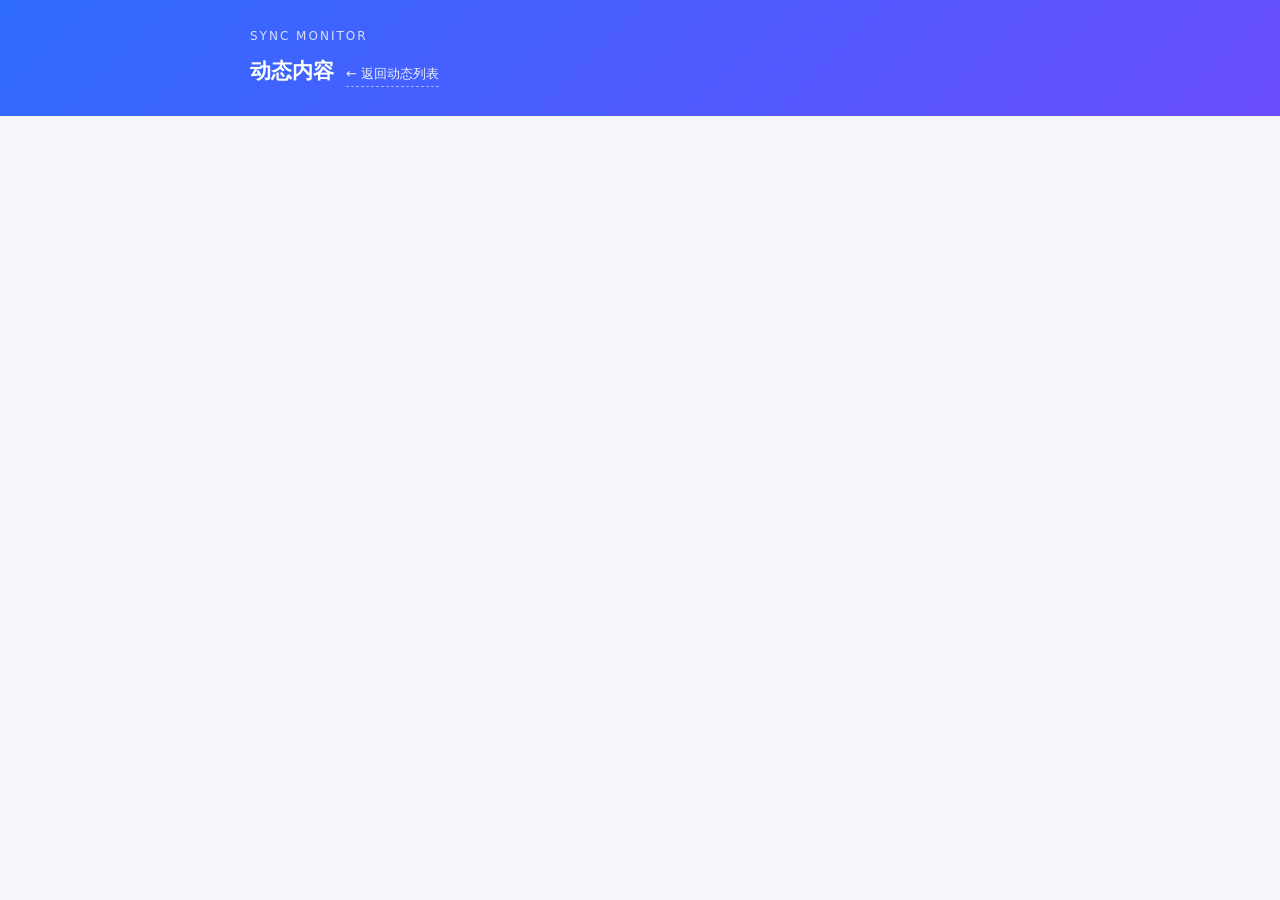
==== extension/detail/item.html @ 8a40730e "feat: 提供独立的主页动态监控与提醒 包含 Chrome 扩展、独立后端与示例配置，并排除本地 SendKey 和运行数据。" ====
<!doctype html>
<html lang="zh-CN">
<head>
  <meta charset="utf-8">
  <meta name="viewport" content="width=device-width, initial-scale=1">
  <title>动态内容 · Sync Monitor</title>
  <link rel="stylesheet" href="detail.css">
</head>
<body>
  <header class="topbar">
    <div class="brand">Sync Monitor</div>
    <div class="headline">
      <h1 id="monitorName">动态内容</h1>
      <a id="backLink" href="#" class="home-link">← 返回动态列表</a>
    </div>
    <div id="meta" class="meta"></div>
  </header>

  <main class="list">
    <article id="card" class="item item-full" hidden>
      <div class="item-head"><span id="time" class="time"></span></div>
      <p id="content" class="content"></p>
      <div id="images" class="images"></div>
      <div class="item-foot">
        <a id="origin" class="origin" target="_blank" rel="noreferrer">阅读原文 ↗</a>
      </div>
    </article>
    <div id="empty" class="empty" hidden></div>
  </main>

  <div id="imageViewer" class="image-viewer" hidden role="dialog" aria-modal="true" aria-label="查看动态配图">
    <button id="closeImageViewer" class="image-viewer-close" type="button" aria-label="关闭图片">×</button>
    <img id="imageViewerImg" alt="动态配图大图" referrerpolicy="no-referrer">
  </div>

  <script src="item.js" type="module"></script>
</body>
</html>
---- extension/detail/detail.css ----
:root {
  color-scheme: light;
  --ink: #17233b;
  --muted: #6b7890;
  --line: #e6eaf3;
  --brand: #2f6bff;
  --bg: #f4f6fb;
}

* { box-sizing: border-box; }

body {
  margin: 0;
  background: var(--bg);
  color: var(--ink);
  font: 15px/1.75 "Segoe UI", "Microsoft YaHei", system-ui, sans-serif;
}

.topbar {
  padding: 26px 24px 20px;
  background: linear-gradient(135deg, #2f6bff, #6a4dff);
  color: #fff;
}

.brand {
  font-size: 12px;
  letter-spacing: 2px;
  opacity: .8;
  text-transform: uppercase;
}

.headline {
  display: flex;
  flex-wrap: wrap;
  align-items: baseline;
  gap: 12px;
  max-width: 780px;
  margin: 6px auto 0;
}

.brand, .meta { max-width: 780px; margin-left: auto; margin-right: auto; }

h1 { font-size: 21px; margin: 0; font-weight: 650; }

.home-link {
  color: #fff;
  font-size: 13px;
  text-decoration: none;
  opacity: .9;
  border-bottom: 1px dashed rgba(255, 255, 255, .55);
}
.home-link:hover { opacity: 1; }

.refresh-btn {
  margin-left: auto;
  background: transparent;
  border: 1px solid rgba(255, 255, 255, .65);
  color: #fff;
  border-radius: 999px;
  padding: 4px 14px;
  font-size: 12px;
  cursor: pointer;
}
.refresh-btn:hover { background: rgba(255, 255, 255, .15); }
.refresh-btn:disabled { opacity: .6; cursor: default; }

.meta { margin-top: 6px; font-size: 12px; opacity: .85; }

.tabs {
  max-width: 780px;
  margin: 16px auto 0;
  padding: 0 4px;
  display: flex;
  flex-wrap: wrap;
  gap: 8px;
}

.tab {
  border: 1px solid var(--line);
  background: #fff;
  color: var(--muted);
  border-radius: 999px;
  padding: 5px 14px;
  font-size: 13px;
  cursor: pointer;
}
.tab.active {
  background: var(--brand);
  border-color: var(--brand);
  color: #fff;
}
.tab .n { opacity: .75; margin-left: 4px; }

.list {
  max-width: 780px;
  margin: 14px auto 40px;
  padding: 0 4px;
  display: grid;
  gap: 12px;
}

.item {
  background: #fff;
  border: 1px solid var(--line);
  border-radius: 12px;
  padding: 14px 18px;
}

.item.flash { border-color: var(--brand); box-shadow: 0 0 0 3px rgba(47, 107, 255, .12); }

.item-head {
  display: flex;
  align-items: center;
  gap: 10px;
  color: var(--muted);
  font-size: 12px;
}

.badge-new {
  display: none;
  background: #e8f0ff;
  color: var(--brand);
  border-radius: 4px;
  padding: 0 6px;
  font-size: 11px;
}
.item.is-new .badge-new { display: inline-block; }

.content {
  margin: 8px 0 10px;
  white-space: pre-wrap;
  word-break: break-word;
  font-size: 15px;
}

.item-foot { display: flex; justify-content: space-between; align-items: center; }

.item.clickable { cursor: pointer; transition: border-color .15s ease; }
.item.clickable:hover { border-color: var(--brand); }

.item-full { padding: 20px 22px; }

.images {
  display: grid;
  grid-template-columns: repeat(auto-fill, 104px);
  gap: 10px;
  margin: 12px 0;
}

.thumbnail {
  width: 104px;
  height: 104px;
  padding: 0;
  overflow: hidden;
  border: 1px solid var(--line);
  border-radius: 8px;
  background: #f8faff;
  cursor: zoom-in;
}

.thumbnail:hover { border-color: var(--brand); }
.thumbnail:focus-visible { outline: 3px solid rgba(47, 107, 255, .25); outline-offset: 2px; }
.thumbnail img {
  display: block;
  width: 100%;
  height: 100%;
  object-fit: cover;
}

.image-viewer {
  position: fixed;
  inset: 0;
  z-index: 1000;
  display: grid;
  place-items: center;
  padding: 48px 24px 24px;
  background: rgba(8, 15, 30, .88);
}

.image-viewer[hidden] { display: none; }
.image-viewer img {
  display: block;
  max-width: min(1200px, 94vw);
  max-height: 86vh;
  object-fit: contain;
  border-radius: 8px;
  box-shadow: 0 20px 60px rgba(0, 0, 0, .35);
}

.image-viewer-close {
  position: absolute;
  top: 14px;
  right: 18px;
  width: 36px;
  height: 36px;
  border: 0;
  border-radius: 50%;
  background: rgba(255, 255, 255, .14);
  color: #fff;
  font-size: 28px;
  line-height: 1;
  cursor: pointer;
}
.image-viewer-close:hover { background: rgba(255, 255, 255, .24); }
body.viewer-open { overflow: hidden; }

.origin {
  color: var(--brand);
  font-size: 13px;
  text-decoration: none;
}
.origin:hover { text-decoration: underline; }
.origin.missing { color: var(--muted); pointer-events: none; }

.empty {
  background: #fff;
  border: 1px dashed var(--line);
  border-radius: 12px;
  padding: 40px 20px;
  text-align: center;
  color: var(--muted);
}
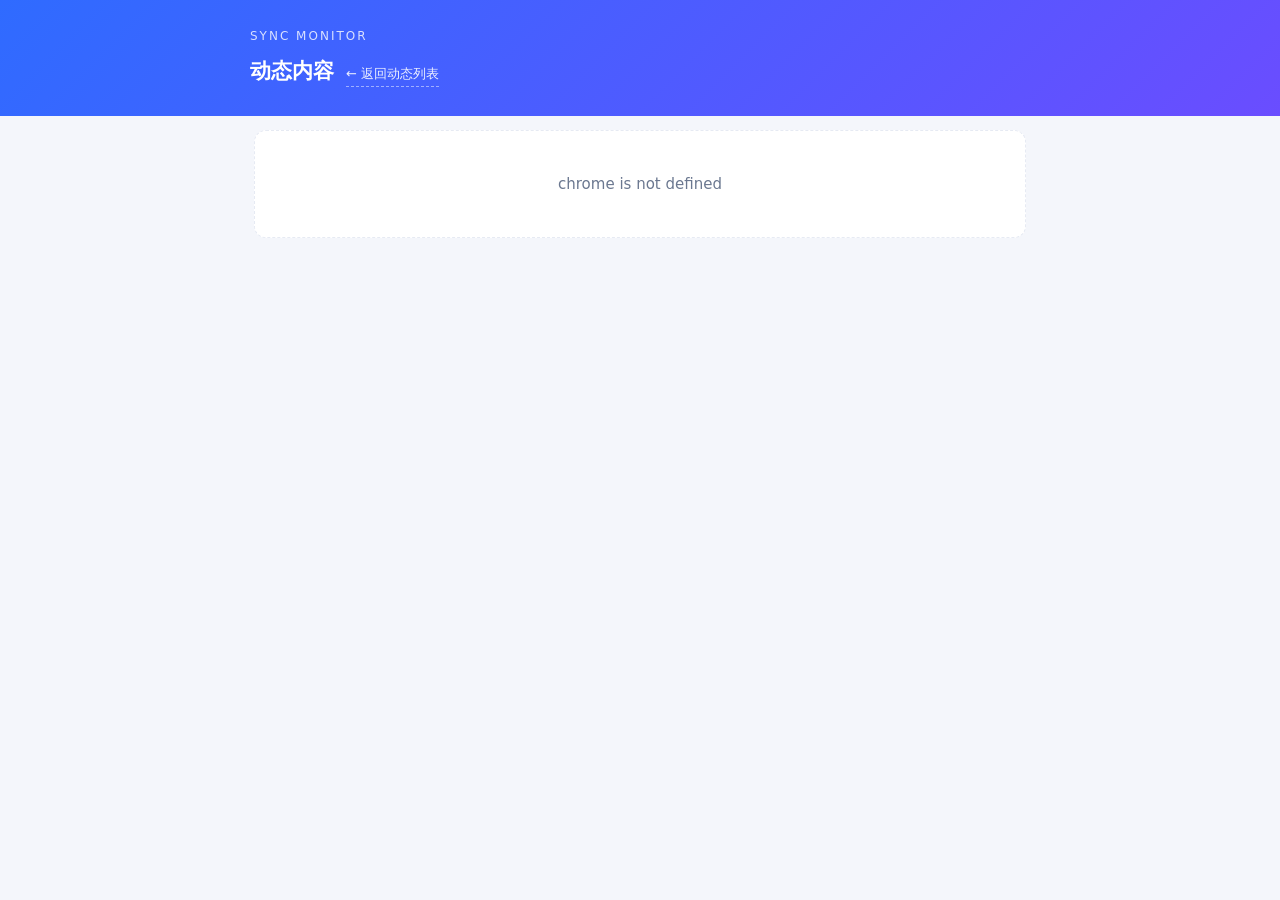
==== commit 13234a5d: "feat: 增加 AI 概览与独立监控设置页 将主页聚焦最近动态，并提供批量检查与检查状态展示。" ====
--- a/extension/detail/item.html
+++ b/extension/detail/item.html
@@ -19,6 +19,17 @@
   <main class="list">
     <article id="card" class="item item-full" hidden>
       <div class="item-head"><span id="time" class="time"></span></div>
+      <section id="aiPanel" class="ai-summary">
+        <div class="ai-head">
+          <h2>AI 概览</h2>
+          <div class="ai-actions">
+            <button id="aiAction" class="ai-button" type="button">生成 AI 概览</button>
+            <button id="aiSettings" class="ai-settings" type="button">AI 设置</button>
+          </div>
+        </div>
+        <p id="aiText" class="ai-text">根据原文生成一段简明中文概览。</p>
+        <p id="aiMeta" class="ai-meta"></p>
+      </section>
       <p id="content" class="content"></p>
       <div id="images" class="images"></div>
       <div class="item-foot">
--- a/extension/detail/detail.css
+++ b/extension/detail/detail.css
@@ -126,6 +126,33 @@
 }
 .item.is-new .badge-new { display: inline-block; }
 
+.ai-summary {
+  margin: 14px 0 18px;
+  padding: 14px 16px;
+  border: 1px solid #e5dcff;
+  border-radius: 10px;
+  background: linear-gradient(135deg, #faf8ff, #f5f3ff);
+}
+
+.ai-head { display: flex; align-items: center; justify-content: space-between; gap: 12px; }
+.ai-head h2 { margin: 0; color: #6d28d9; font-size: 14px; font-weight: 650; }
+.ai-actions { display: flex; align-items: center; gap: 8px; }
+.ai-button, .ai-settings {
+  border: 1px solid #d8ccfa;
+  border-radius: 7px;
+  background: #fff;
+  color: #6d28d9;
+  padding: 4px 9px;
+  font-size: 12px;
+  cursor: pointer;
+}
+.ai-button:hover, .ai-settings:hover { background: #f0eaff; }
+.ai-button:disabled { opacity: .55; cursor: default; }
+.ai-settings { border-color: transparent; background: transparent; color: #7c6a9c; }
+.ai-text { margin: 9px 0 0; color: #3f3654; white-space: pre-wrap; word-break: break-word; font-size: 14px; }
+.ai-meta { margin: 7px 0 0; color: #8a7ca3; font-size: 11px; }
+.ai-meta:empty { display: none; }
+
 .content {
   margin: 8px 0 10px;
   white-space: pre-wrap;
@@ -146,6 +173,7 @@
   gap: 10px;
   margin: 12px 0;
 }
+.images:empty { display: none; }
 
 .thumbnail {
   width: 104px;
